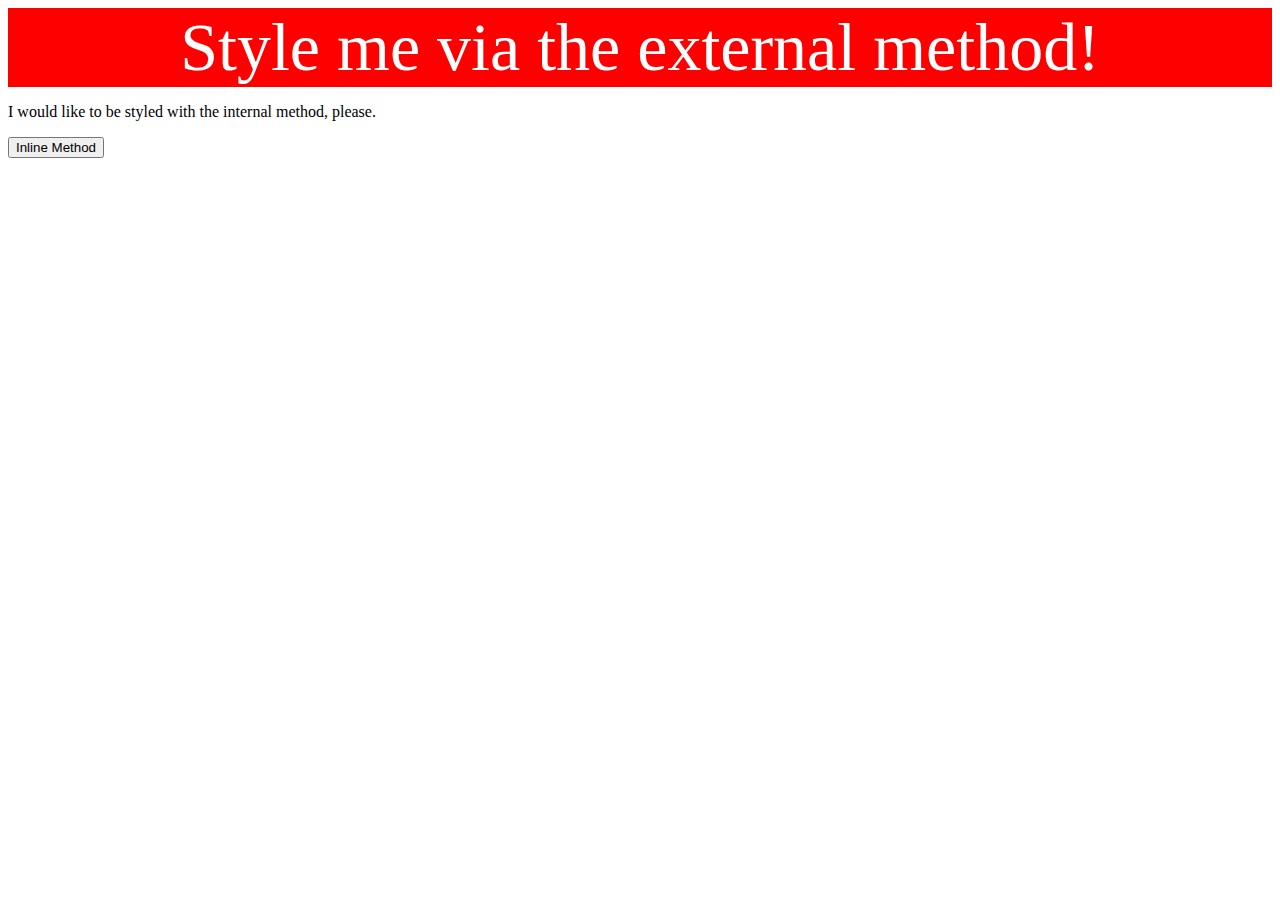
==== foundations/01-css-methods/index.html @ 1dbf93b1 "Add External CSS" ====
<!DOCTYPE html>
<html lang="en">
  <head>
    <meta charset="UTF-8">
    <meta http-equiv="X-UA-Compatible" content="IE=edge">
    <meta name="viewport" content="width=device-width, initial-scale=1.0">
    <title>Methods for Adding CSS</title>
    <link rel="stylesheet" href="style.css">
  </head>
  <body>
    <div>Style me via the external method!</div>
    <p>I would like to be styled with the internal method, please.</p>
    <button>Inline Method</button>
  </body>
</html>
---- foundations/01-css-methods/style.css ----
div {
    font-size: 68px;
    color: white;
    background-color: red;
    text-align: center;
}
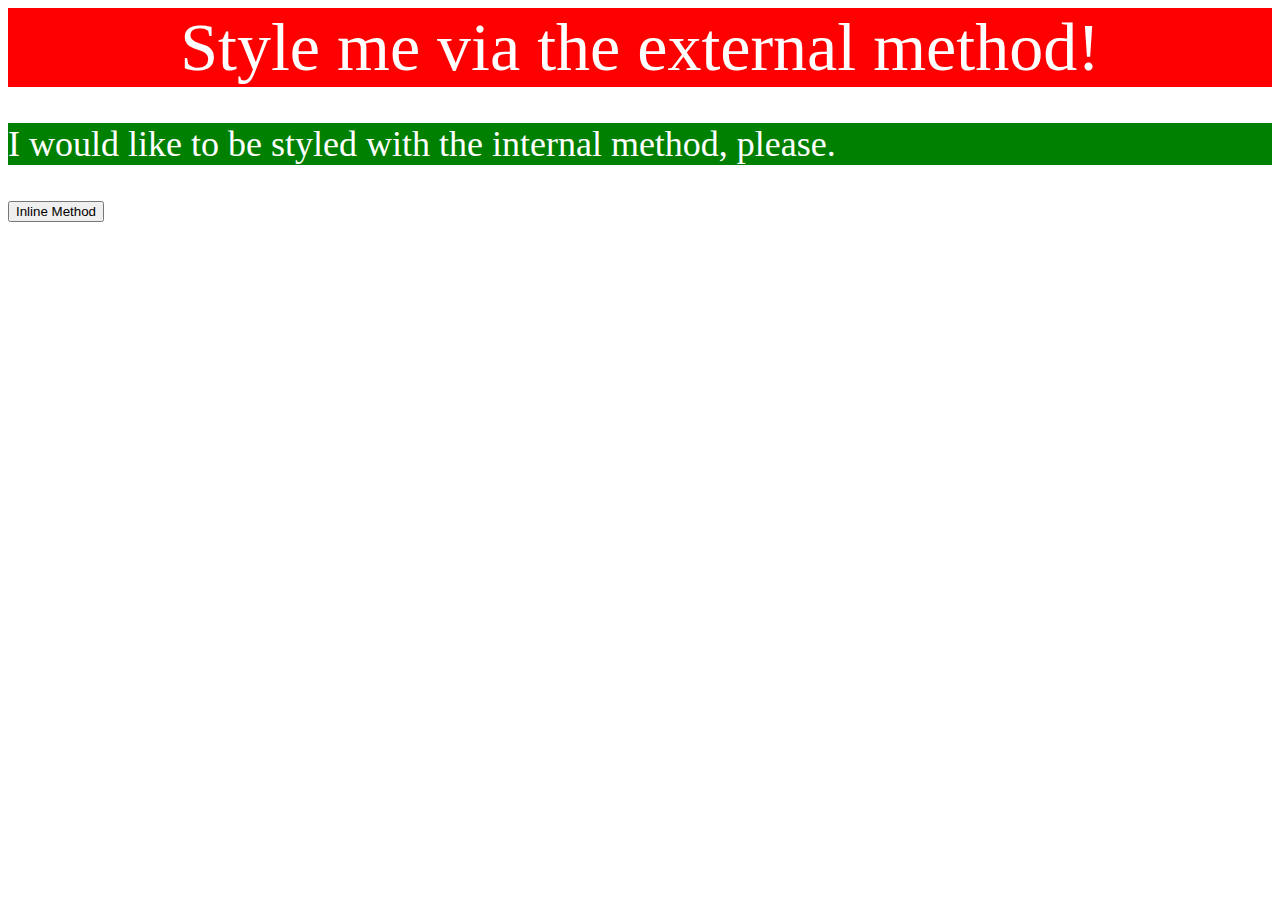
==== commit 20c76089: "Internal CSS" ====
--- a/foundations/01-css-methods/index.html
+++ b/foundations/01-css-methods/index.html
@@ -1,6 +1,15 @@
 <!DOCTYPE html>
 <html lang="en">
   <head>
+    <style>
+
+      p {
+        font-size: 36px;
+        color: white;
+        background-color: green;
+      }
+
+    </style>
     <meta charset="UTF-8">
     <meta http-equiv="X-UA-Compatible" content="IE=edge">
     <meta name="viewport" content="width=device-width, initial-scale=1.0">
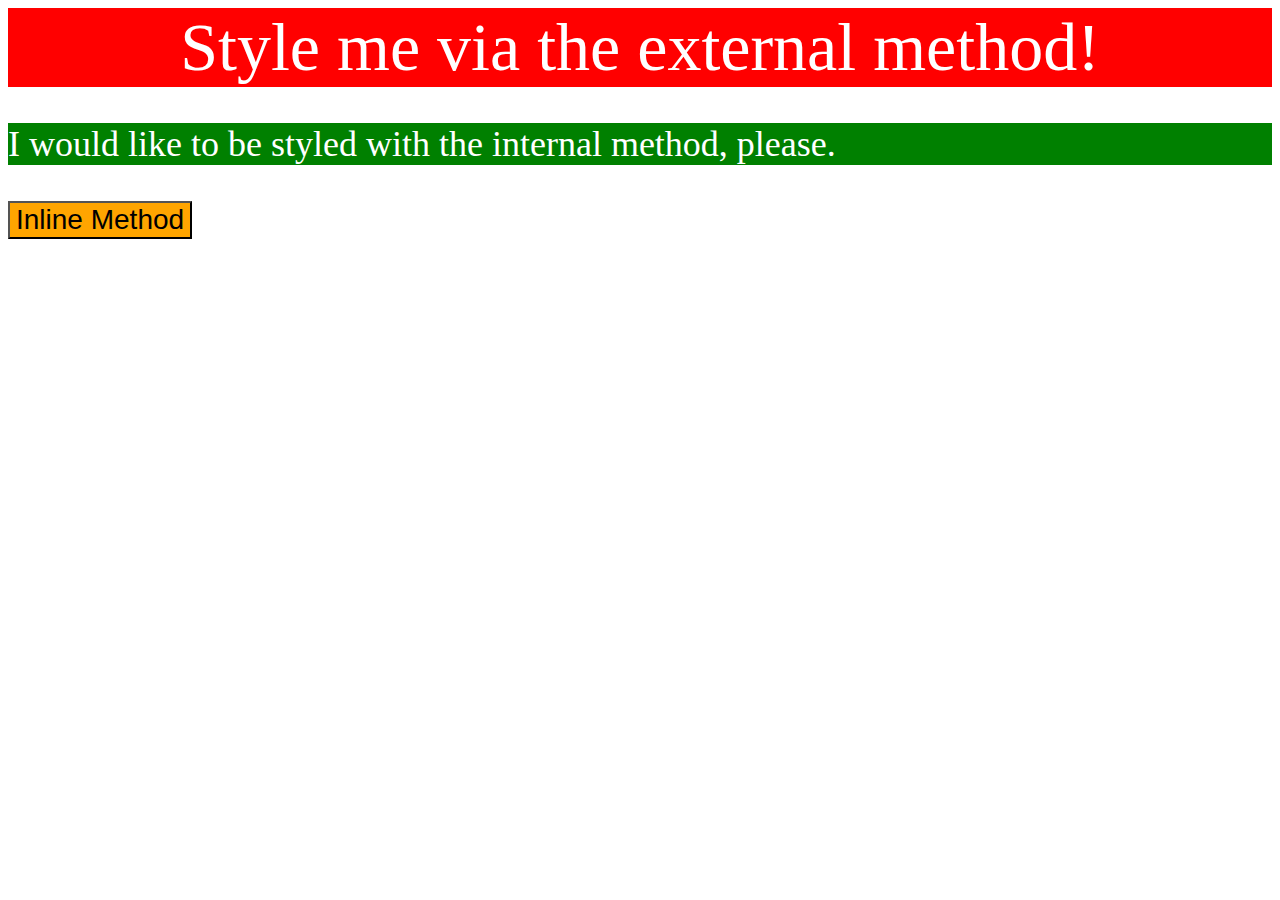
==== commit eade4ac7: "Inline CSS" ====
--- a/foundations/01-css-methods/index.html
+++ b/foundations/01-css-methods/index.html
@@ -19,6 +19,6 @@
   <body>
     <div>Style me via the external method!</div>
     <p>I would like to be styled with the internal method, please.</p>
-    <button>Inline Method</button>
+    <button style="background-color: orange; font-size: 28px;">Inline Method</button>
   </body>
 </html>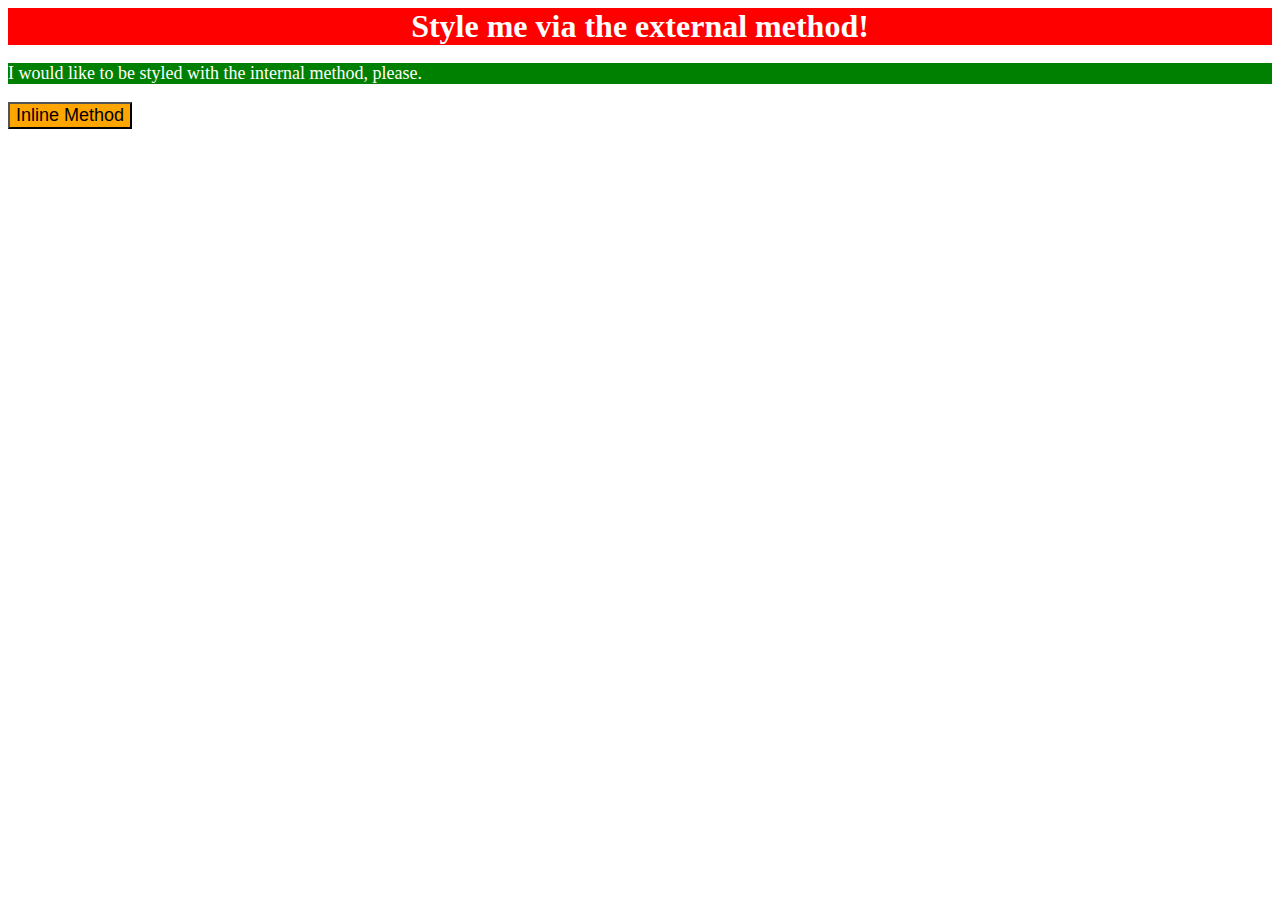
==== commit ed0f6ece: "Update Corrected font sizes" ====
--- a/foundations/01-css-methods/index.html
+++ b/foundations/01-css-methods/index.html
@@ -4,7 +4,7 @@
     <style>
 
       p {
-        font-size: 36px;
+        font-size: 18px;
         color: white;
         background-color: green;
       }
@@ -19,6 +19,6 @@
   <body>
     <div>Style me via the external method!</div>
     <p>I would like to be styled with the internal method, please.</p>
-    <button style="background-color: orange; font-size: 28px;">Inline Method</button>
+    <button style="background-color: orange; font-size: 18px;">Inline Method</button>
   </body>
 </html>--- a/foundations/01-css-methods/style.css
+++ b/foundations/01-css-methods/style.css
@@ -1,5 +1,6 @@
 div {
-    font-size: 68px;
+    font-size: 32px;
+    font-weight: bold;
     color: white;
     background-color: red;
     text-align: center;
